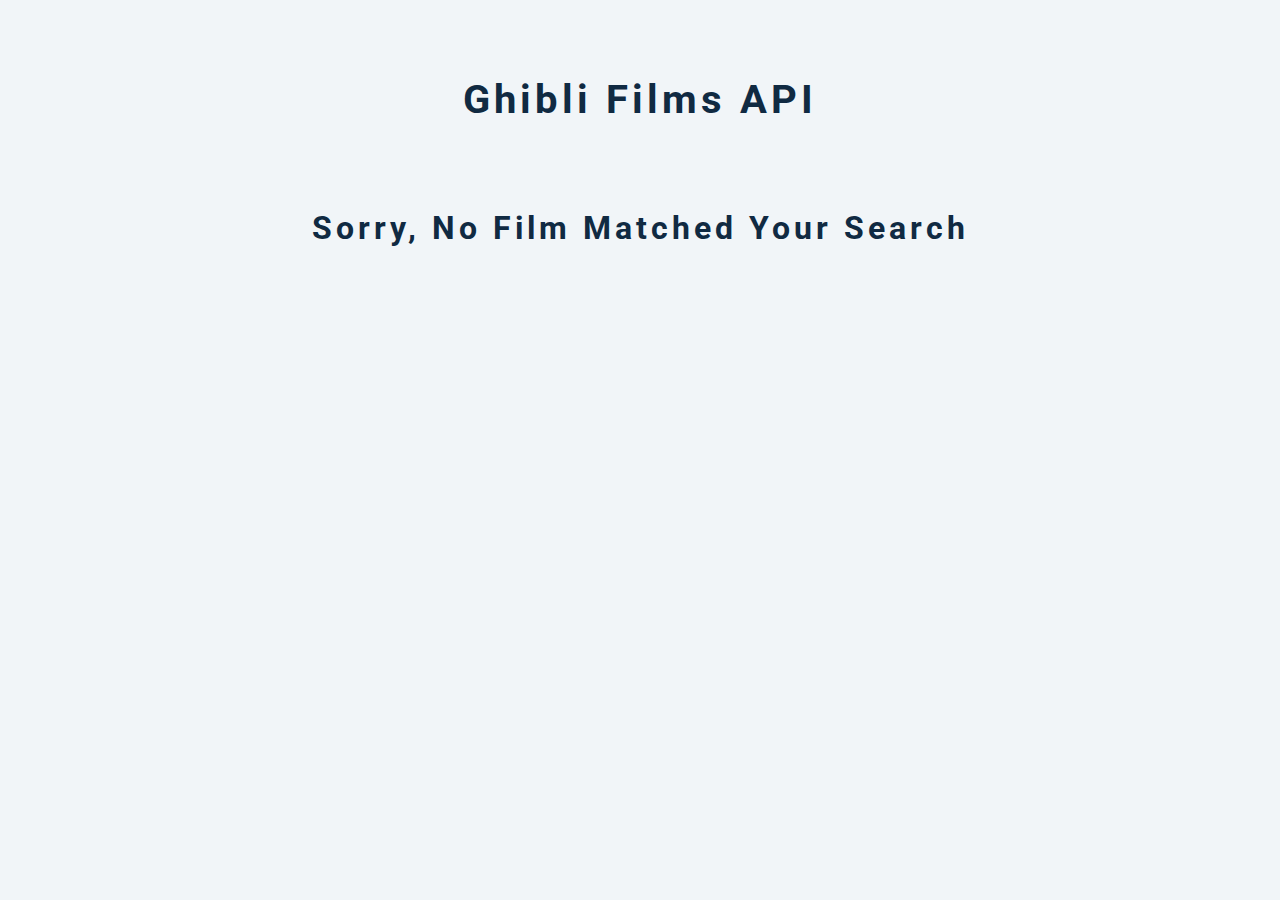
==== index.html @ de8cf3eb "first commit" ====
<!DOCTYPE html>
<html lang="en">
  <head>
    <meta charset="UTF-8" />
    <meta http-equiv="X-UA-Compatible" content="IE=edge" />
    <meta name="viewport" content="width=device-width, initial-scale=1.0" />
    <link rel="stylesheet" href="./styles.css" />
    <link rel="shortcut icon" href="#" />
    <title>Ghibli Films</title>
  </head>
  <body>
    <!-- SEARCH FORM -->
    <form class="search-form">
      <h2>Ghibli Films API</h2>
      <input
        type="text"
        placeholder="search your favorite ghibli film"
        name="film"
      />
    </form>

    <!-- DISPLAY FILMS -->
    <section class="section films">
      <!-- LOADING GIF -->
      <article class="loading">
        <img src="./totoro.gif" alt="loading" />
      </article>

      <h2 class="title">title</h2>
      <div class="section-center">
        <!-- FILM CONTENT -->
      </div>
    </section>

    <script type="module" src="./app.js"></script>
  </body>
</html>
---- styles.css ----
/*
=============== 
Fonts
===============
*/
@import url("https://fonts.googleapis.com/css?family=Open+Sans|Roboto:400,700&display=swap");

/*
=============== 
Variables
===============
*/

:root {
  /* dark shades of primary color*/
  --clr-primary-1: hsl(205, 86%, 17%);
  --clr-primary-2: hsl(205, 77%, 27%);
  --clr-primary-3: hsl(205, 72%, 37%);
  --clr-primary-4: hsl(205, 63%, 48%);
  /* primary/main color */
  --clr-primary-5: #49a6e9;
  /* lighter shades of primary color */
  --clr-primary-6: hsl(205, 89%, 70%);
  --clr-primary-7: hsl(205, 90%, 76%);
  --clr-primary-8: hsl(205, 86%, 81%);
  --clr-primary-9: hsl(205, 90%, 88%);
  --clr-primary-10: hsl(205, 100%, 96%);
  /* darkest grey - used for headings */
  --clr-grey-1: hsl(209, 61%, 16%);
  --clr-grey-2: hsl(211, 39%, 23%);
  --clr-grey-3: hsl(209, 34%, 30%);
  --clr-grey-4: hsl(209, 28%, 39%);
  /* grey used for paragraphs */
  --clr-grey-5: hsl(210, 22%, 49%);
  --clr-grey-6: hsl(209, 23%, 60%);
  --clr-grey-7: hsl(211, 27%, 70%);
  --clr-grey-8: hsl(210, 31%, 80%);
  --clr-grey-9: hsl(212, 33%, 89%);
  --clr-grey-10: hsl(210, 36%, 96%);
  --clr-white: #fff;
  --clr-red-dark: hsl(360, 67%, 44%);
  --clr-red-light: hsl(360, 71%, 66%);
  --clr-green-dark: hsl(125, 67%, 44%);
  --clr-green-light: hsl(125, 71%, 66%);
  --clr-black: #222;
  --ff-primary: "Roboto", sans-serif;
  --ff-secondary: "Open Sans", sans-serif;
  --transition: all 0.3s linear;
  --spacing: 0.25rem;
  --radius: 0.5rem;
  --light-shadow: 0 5px 15px rgba(0, 0, 0, 0.1);
  --dark-shadow: 0 5px 15px rgba(0, 0, 0, 0.2);
  --max-width: 1170px;
  --fixed-width: 620px;
}
/*
=============== 
Global Styles
===============
*/

*,
::after,
::before {
  margin: 0;
  padding: 0;
  box-sizing: border-box;
}
body {
  font-family: var(--ff-secondary);
  background: var(--clr-grey-10);
  color: var(--clr-grey-1);
  line-height: 1.5;
  font-size: 0.875rem;
}
ul {
  list-style-type: none;
}
a {
  text-decoration: none;
}

h1,
h2,
h3,
h4 {
  letter-spacing: var(--spacing);
  text-transform: capitalize;
  line-height: 1.25;
  margin-bottom: 0.75rem;
  font-family: var(--ff-primary);
}
h1 {
  font-size: 3rem;
}
h2 {
  font-size: 2rem;
}
h3 {
  font-size: 1.25rem;
}
h4 {
  font-size: 0.875rem;
}
p {
  margin-bottom: 1.25rem;
  color: var(--clr-grey-5);
}
@media screen and (min-width: 800px) {
  h1 {
    font-size: 4rem;
  }
  h2 {
    font-size: 2.5rem;
  }
  h3 {
    font-size: 1.75rem;
  }
  h4 {
    font-size: 1rem;
  }
  body {
    font-size: 1rem;
  }
  h1,
  h2,
  h3,
  h4 {
    line-height: 1;
  }
}
/*  global classes */

.btn {
  text-transform: uppercase;
  background: var(--clr-primary-5);
  color: var(--clr-white);
  padding: 0.375rem 0.75rem;
  letter-spacing: var(--spacing);
  display: block;
  transition: var(--transition);
  font-size: 0.875rem;
  border: 2px solid var(--clr-primary-5);
  cursor: pointer;
  box-shadow: 0 1px 3px rgba(0, 0, 0, 0.2);
  border-radius: var(--radius);
}
.btn:hover {
  color: var(--clr-primary-5);
  background: var(--clr-primary-1);
  border-color: var(--clr-primary-1);
}
/* section */
.section {
  padding: 5rem 0;
}

.section-center {
  width: 85vw;
  margin: 0 auto;
  max-width: 1170px;
}
@media screen and (min-width: 576px) {
  .section-center {
    display: grid;
    grid-template-columns: repeat(auto-fill, minmax(300px, 1fr));
    column-gap: 4rem;
  }
}
@media screen and (min-width: 992px) {
  .section-center {
    width: 95vw;
  }
}
/* loading */
.loading {
  min-height: 100vh;
  display: grid;
  justify-content: center;
  position: absolute;
  top: 0;
  left: 0;
  width: 100%;
  height: 100%;
  background: var(--clr-grey-10);
  padding-top: 5rem;
  z-index: 999;
}

.hide-loading {
  display: none;
}

/* search form */
.search-form {
  text-align: center;
  padding-top: 5rem;
  width: 85vw;
  max-width: 500px;
  margin: 0 auto;
}

input {
  width: 100%;
  font-size: 1rem;
  border-color: transparent;
  margin-top: 1rem;
  padding: 0.5rem 1rem;
  display: none;
}
input {
  border-radius: var(--radius);
}
input::placeholder {
  text-transform: capitalize;
  color: var(--clr-grey-3);
}

/* films */
.films {
  position: relative;
}
.title {
  font-size: 2rem;
  text-align: center;
}

.film {
  background: var(--clr-white);
  border-radius: var(--radius);
  box-shadow: var(--light-shadow);
  transition: var(--transition);
  margin-bottom: 3rem;
  position: relative;
}
.film:hover {
  box-shadow: var(--dark-shadow);
  transform: scale(1.005);
}
.film img {
  width: 100%;
  display: block;
  border-radius: var(--radius);
  border: 10px solid var(--clr-white);
  transition: var(--transition);
  height: 468px;
  object-fit: cover;
}
.film:hover img {
  filter: blur(2px) grayscale(50%);
}
.film h3 {
  position: absolute;
  bottom: -1rem;
  right: -1rem;
  /* background: var(--clr-black); */
  background: rgba(0, 0, 0, 0.775);
  color: var(--clr-white);
  padding: 1rem 1.5rem;
  text-align: center;
  margin-bottom: 0;
  text-transform: uppercase;
  font-family: monospace;
  font-size: 2rem;
  border-radius: var(--radius);
}

/* single film */
.single-film {
  width: 85vw;
  max-width: var(--max-width);
  margin: 0 auto;
  margin-top: 4rem;
  display: flex;
  justify-content: center;
  align-items: center;
  padding-bottom: 6rem;
}
.film-img {
  /* width: 100%; */
  height: 400px;
  object-fit: cover;
  display: block;
  border-radius: var(--radius);
  border: 10px solid var(--clr-white);
}

.film-img.poster {
  height: 700px;
  object-fit: contain;
  margin: 0 auto;
}

.film-img.banner {
  width: 100%;
  height: 500px;
  object-fit: cover;
  margin-bottom: 1.5rem;
}

@media screen and (min-width: 992px) {
  .film-drink {
    display: grid;
    grid-template-columns: 1fr 1fr;
    column-gap: 3rem;
  }
}
.film-info {
  padding-top: 2rem;
  text-align: center;
}

.film-ingredients .far {
  margin-right: 1rem;
}

.single-film .btn {
  display: inline-block;
  margin-top: 2rem;
}
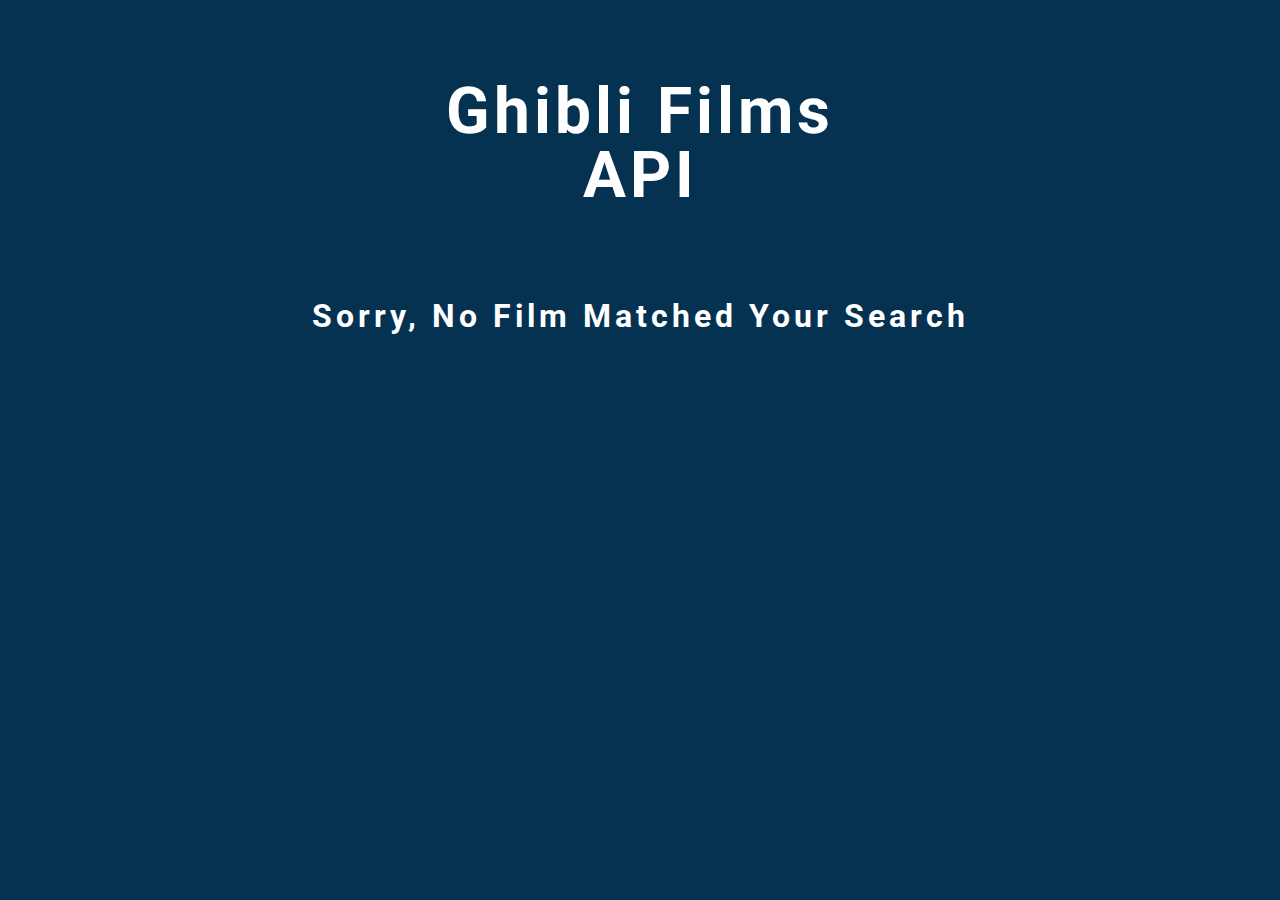
==== commit 5dcb4de5: "film stlyes update" ====
--- a/index.html
+++ b/index.html
@@ -11,7 +11,7 @@
   <body>
     <!-- SEARCH FORM -->
     <form class="search-form">
-      <h2>Ghibli Films API</h2>
+      <h1>Ghibli Films API</h1>
       <input
         type="text"
         placeholder="search your favorite ghibli film"
--- a/styles.css
+++ b/styles.css
@@ -68,8 +68,8 @@
 }
 body {
   font-family: var(--ff-secondary);
-  background: var(--clr-grey-10);
-  color: var(--clr-grey-1);
+  background: var(--clr-primary-1);
+  color: var(--clr-white);
   line-height: 1.5;
   font-size: 0.875rem;
 }
@@ -159,6 +159,10 @@
   width: 85vw;
   margin: 0 auto;
   max-width: 1170px;
+}
+
+.poster-container {
+  margin-top: 5rem;
 }
 @media screen and (min-width: 576px) {
   .section-center {
@@ -200,6 +204,9 @@
   margin: 0 auto;
 }
 
+.search-form h2 {
+  color: var(--clr-white);
+}
 input {
   width: 100%;
   font-size: 1rem;
@@ -270,7 +277,7 @@
   width: 85vw;
   max-width: var(--max-width);
   margin: 0 auto;
-  margin-top: 4rem;
+  margin-top: 1.5rem;
   display: flex;
   justify-content: center;
   align-items: center;
